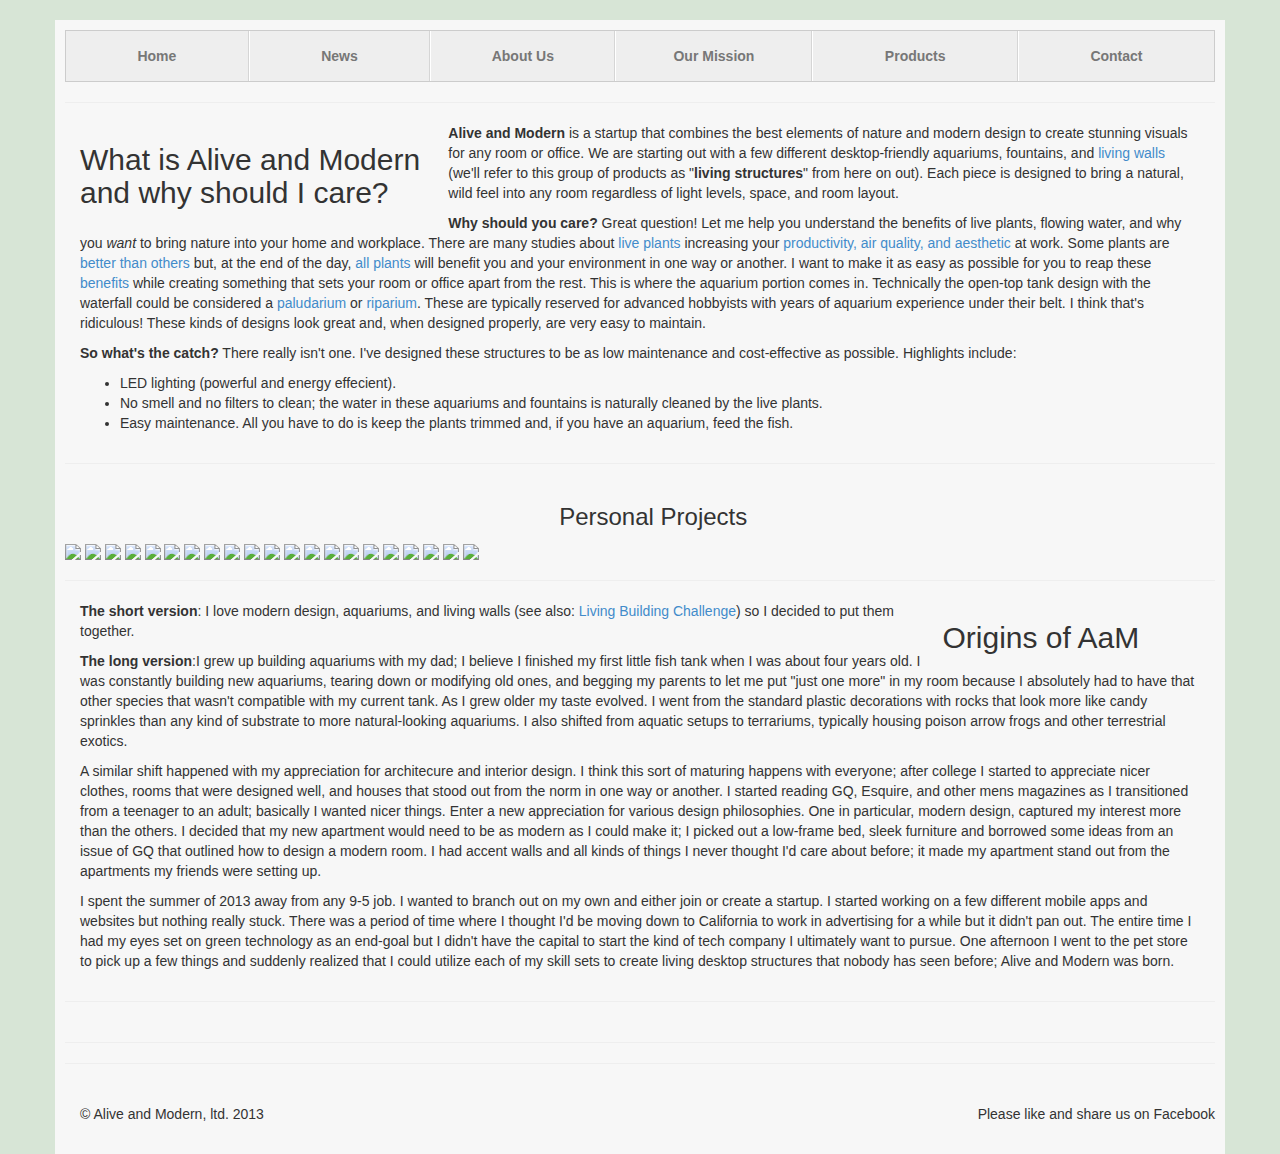
==== about.html @ 996aa378 "Switching image locations" ====
<!DOCTYPE html>
<html lang="en" xmlns="http://www.w3.org/1999/xhtml"  xmlns:fb="http://ogp.me/ns/fb#" xmlns:og="http://ogp.me/ns#">
  <head>
    <meta charset="utf-8">
    <meta name="viewport" content="width=device-width, initial-scale=1.0">
    <meta name="description" content="Combining the best elements of modern design, nature and technology to create truly unique, living displays for any location.">
    <meta name="author" content="Mental Tangent">
    <meta property="og:title" content="Alive and Modern" /> 
    <meta property="og:description" content="Combining the best elements of modern design, nature and technology to create truly unique, living displays for any location. #AliveAndModern" />
    <meta property="og:url" content="http://www.aliveandmodern.com" />
    <meta property="og:type" content="website" />
    <meta property="og:image" content="http://placehold.it/100x100" />
    <link rel="shortcut icon" href="../../assets/ico/favicon.png">

    <title>Alive and Modern</title>

    <!-- Bootstrap core CSS -->
    <link rel="stylesheet" href="css/bootstrap.css">
    <link rel="stylesheet" href="css/justified-nav.css">
    <link rel="stylesheet" href="css/blueimp-gallery.min.css">
    <link rel="stylesheet" href="css/blueimp-gallery-controls.css">
    
    <!-- <link rel="stylesheet" href="http://netdna.bootstrapcdn.com/font-awesome/3.0.2/css/font-awesome.css">

    <!-- HTML5 shim and Respond.js IE8 support of HTML5 elements and media queries -->
    <!--[if lt IE 9]>
      <script src="js2/html5shiv.js"></script>
      <script src="js2/respond.min.js"></script>
    <![endif]-->

    <style type="text/css">
      a > img {
        border: 0;
        vertical-align: middle;
        height: 75px;
        width: auto;
      }
    </style>

    <script src="//ajax.googleapis.com/ajax/libs/jquery/1.10.2/jquery.min.js" ></script>

    <script>
      (function(i,s,o,g,r,a,m){i['GoogleAnalyticsObject']=r;i[r]=i[r]||function(){
      (i[r].q=i[r].q||[]).push(arguments)},i[r].l=1*new Date();a=s.createElement(o),
      m=s.getElementsByTagName(o)[0];a.async=1;a.src=g;m.parentNode.insertBefore(a,m)
      })(window,document,'script','//www.google-analytics.com/analytics.js','ga');

      ga('create', 'UA-42403118-6', 'aliveandmodern.com');
      ga('send', 'pageview');

    </script>
  </head>

  <body>
    <div id="fb-root"></div>
    <script>(function(d, s, id) {
      var js, fjs = d.getElementsByTagName(s)[0];
      if (d.getElementById(id)) return;
      js = d.createElement(s); js.id = id;
      js.src = "//connect.facebook.net/en_US/all.js#xfbml=1&appId=213597198809642";
      fjs.parentNode.insertBefore(js, fjs);
    }(document, 'script', 'facebook-jssdk'));</script>

    <div class="container">

      <div class="masthead">
        <ul class="nav nav-justified">
          <li><a href="#">Home</a></li>
          <li><a href="news.html">News</a></li>
          <li><a href="about.html">About Us</a></li>
          <li><a href="mission.html">Our Mission</a></li>
          <li><a href="products.html">Products</a></li>
          <li><a href="#contact">Contact</a></li>
        </ul>
      </div>

      <!-- Example row of columns -->
      <hr>
      <div id="about" class="row">
        <div class="col-md-4">
          <h2>What is Alive and Modern and why should I care?</h2>
        </div>
        <div class="col-md-12">
          <p><strong>Alive and Modern</strong> is a startup that combines the best elements of nature and modern design to create stunning visuals for any room or office. We are starting out with a few different desktop-friendly aquariums, fountains, and <a href="http://en.wikipedia.org/wiki/Living_wall" target="_blank" style="target-new: tab;">living walls</a> (we'll refer to this group of products as "<strong>living structures</strong>" from here on out). Each piece is designed to bring a natural, wild feel into any room regardless of light levels, space, and room layout.</p>
          <p><strong>Why should you care?</strong> Great question! Let me help you understand the benefits of live plants, flowing water, and why you <i>want</i> to bring nature into your home and workplace. There are many studies about <a href="http://www.naturalnews.com/023512_plants_NASA_employees.html" target="_blank" style="target-new: tab;">live plants</a> increasing your <a href="http://earth911.com/news/2013/03/18/5-reasons-to-have-a-plant-at-your-desk/" target="_blank" style="target-new: tab;">productivity, air quality, and aesthetic</a> at work. Some plants are <a href="http://workdesign.co/2013/04/7-great-plants-for-your-office/" target="_blank" style="target-new: tab;">better than others</a> but, at the end of the day, <a href"http://www.ambius.com/learn/benefits-of-our-services/" target="_blank" style="target-new: tab;">all plants</a> will benefit you and your environment in one way or another. I want to make it as easy as possible for you to reap these <a href="http://freshaquarium.about.com/od/termsandtables/a/aquariumhealth.htm" target="_blank" style="target-new: tab;">benefits</a> while creating something that sets your room or office apart from the rest. This is where the aquarium portion comes in. Technically the open-top tank design with the waterfall could be considered a <a href="http://en.wikipedia.org/wiki/Paludarium" target="_blank" style="target-new: tab;">paludarium</a> or <a href="http://en.wikipedia.org/wiki/Riparium" target="_blank" style="target-new: tab;">riparium</a>. These are typically reserved for advanced hobbyists with years of aquarium experience under their belt. I think that's ridiculous! These kinds of designs look great and, when designed properly, are very easy to maintain.</p>
          <p><strong>So what's the catch?</strong> There really isn't one. I've designed these structures to be as low maintenance and cost-effective as possible. Highlights include:
            <ul>
              <li>LED lighting (powerful and energy effecient).</li>
              <li>No smell and no filters to clean; the water in these aquariums and fountains is naturally cleaned by the live plants.</li>
              <li>Easy maintenance. All you have to do is keep the plants trimmed and, if you have an aquarium, feed the fish.</li>
            </ul>
          </p>
        </div>
      </div>

      <hr>

      <div class="row">
        <div class="col-md-4 col-md-offset-5">
          <h3>Personal Projects</h3>
        </div>
      </div>
      
      <div id="links" class="links">
        <a href="https://scontent-a-sea.xx.fbcdn.net/hphotos-prn1/549474_10150983141402075_1166674595_n.jpg" title="Corals">
          <img src="https://scontent-a-sea.xx.fbcdn.net/hphotos-prn1/549474_10150983141402075_1166674595_n.jpg">
        </a>
        <a href="https://fbcdn-sphotos-b-a.akamaihd.net/hphotos-ak-frc3/474335_10150624204772075_1836666051_o.jpg" title="Clam">
          <img src="https://fbcdn-sphotos-b-a.akamaihd.net/hphotos-ak-frc3/474335_10150624204772075_1836666051_o.jpg">
        </a>
        <a href="https://scontent-a-sea.xx.fbcdn.net/hphotos-ash2/542352_10151024819197075_1385112620_n.jpg" title="Firefish">
          <img src="https://scontent-a-sea.xx.fbcdn.net/hphotos-ash2/542352_10151024819197075_1385112620_n.jpg">
        </a>
        <a href="https://fbcdn-sphotos-c-a.akamaihd.net/hphotos-ak-ash3/622329_10151026522767075_1101809705_o.jpg" title="Goniopora">
          <img src="https://fbcdn-sphotos-c-a.akamaihd.net/hphotos-ak-ash3/622329_10151026522767075_1101809705_o.jpg">
        </a>
        <a href="https://scontent-a-sea.xx.fbcdn.net/hphotos-ash4/200652_10151024886367075_2007946982_n.jpg" title="Electric Blue Ram">
          <img src="https://scontent-a-sea.xx.fbcdn.net/hphotos-ash4/200652_10151024886367075_2007946982_n.jpg">
        </a>
        <a href="https://scontent-b-sea.xx.fbcdn.net/hphotos-ash4/394490_10151024887202075_1676777044_n.jpg" title="Pigeon Blood Discus">
          <img src="https://scontent-b-sea.xx.fbcdn.net/hphotos-ash4/394490_10151024887202075_1676777044_n.jpg">
        </a>
        <a href="https://scontent-b-sea.xx.fbcdn.net/hphotos-frc1/430261_10151024890287075_160594069_n.jpg" title="Discus Tank">
          <img src="https://scontent-b-sea.xx.fbcdn.net/hphotos-frc1/430261_10151024890287075_160594069_n.jpg">
        </a>
        <a href="https://fbcdn-sphotos-c-a.akamaihd.net/hphotos-ak-ash4/327547_10150365342542075_1490597489_o.jpg" title="Cardinal Tetra">
          <img src="https://fbcdn-sphotos-c-a.akamaihd.net/hphotos-ak-ash4/327547_10150365342542075_1490597489_o.jpg">
        </a>
        <a href="https://fbcdn-sphotos-b-a.akamaihd.net/hphotos-ak-prn1/325227_10150365342252075_673687519_o.jpg" title="Planted Tank w/ Babies">
          <img src="https://fbcdn-sphotos-b-a.akamaihd.net/hphotos-ak-prn1/325227_10150365342252075_673687519_o.jpg">
        </a>
        <a href="https://fbcdn-sphotos-e-a.akamaihd.net/hphotos-ak-frc1/340098_10150365343157075_548001845_o.jpg" title="Tiger Lotus">
          <img src="https://fbcdn-sphotos-e-a.akamaihd.net/hphotos-ak-frc1/340098_10150365343157075_548001845_o.jpg">
        </a>
        <a href="https://scontent-a-sea.xx.fbcdn.net/hphotos-frc1/298505_10150345377997075_2143628017_n.jpg" title="Discus FACE">
          <img src="https://scontent-a-sea.xx.fbcdn.net/hphotos-frc1/298505_10150345377997075_2143628017_n.jpg">
        </a>
        <a href="https://scontent-b-sea.xx.fbcdn.net/hphotos-prn1/317743_10150345378262075_142465288_n.jpg" title="Baby Discus">
          <img src="https://scontent-b-sea.xx.fbcdn.net/hphotos-prn1/317743_10150345378262075_142465288_n.jpg">
        </a>
        <a href="https://scontent-b-sea.xx.fbcdn.net/hphotos-prn1/1016246_10151558936202075_1576277606_n.jpg" title="Benedicta 1">
          <img src="https://scontent-b-sea.xx.fbcdn.net/hphotos-prn1/1016246_10151558936202075_1576277606_n.jpg">
        </a>
        <a href="https://scontent-a-sea.xx.fbcdn.net/hphotos-prn1/1012191_10151559102657075_1738959628_n.jpg" title="Benedicta 2">
          <img src="https://scontent-a-sea.xx.fbcdn.net/hphotos-prn1/1012191_10151559102657075_1738959628_n.jpg">
        </a>
        <a href="https://scontent-b-sea.xx.fbcdn.net/hphotos-prn2/1237869_10151703670167075_82278877_n.jpg" title="Benedicta Tank">
          <img src="https://scontent-b-sea.xx.fbcdn.net/hphotos-prn2/1237869_10151703670167075_82278877_n.jpg">
        </a>
        <a href="https://scontent-b-sea.xx.fbcdn.net/hphotos-prn2/1378721_10151703670162075_80192854_n.jpg" title="Vanzo Tank">
          <img src="https://scontent-b-sea.xx.fbcdn.net/hphotos-prn2/1378721_10151703670162075_80192854_n.jpg">
        </a>
        <a href="https://scontent-a-sea.xx.fbcdn.net/hphotos-prn2/1375885_10151703785557075_1391545205_n.jpg" title="Variabilis Tank Initial Planting">
          <img src="https://scontent-a-sea.xx.fbcdn.net/hphotos-prn2/1375885_10151703785557075_1391545205_n.jpg">
        </a>
        <a href="https://scontent-b-sea.xx.fbcdn.net/hphotos-prn2/1240080_10151703670117075_786103870_n.jpg" title="Variabilis Tank 3 Months Growth">
          <img src="https://scontent-b-sea.xx.fbcdn.net/hphotos-prn2/1240080_10151703670117075_786103870_n.jpg">
        </a>
        <a href="https://scontent-a-sea.xx.fbcdn.net/hphotos-ash3/1379306_10151703785087075_480331378_n.jpg" title="Flowering Air Plant">
          <img src="https://scontent-a-sea.xx.fbcdn.net/hphotos-ash3/1379306_10151703785087075_480331378_n.jpg">
        </a>
        <a href="https://scontent-a-sea.xx.fbcdn.net/hphotos-ash3/1374197_10151703784707075_116238758_n.jpg" title="Variabilis Hiding">
          <img src="https://scontent-a-sea.xx.fbcdn.net/hphotos-ash3/1374197_10151703784707075_116238758_n.jpg">
        </a>
        <a href="https://scontent-a-sea.xx.fbcdn.net/hphotos-ash3/1240068_10151703784347075_1298663905_n.jpg" title="Neoregalia Flowering">
          <img src="https://scontent-a-sea.xx.fbcdn.net/hphotos-ash3/1240068_10151703784347075_1298663905_n.jpg">
        </a>
      </div>

      <hr>

      <div id="origins" class="row">
        <div class="col-md-3 pull-right">
          <h2>Origins of AaM</h2>
        </div>
        <div class="col-md-12">
          <p><strong>The short version</strong>: I love modern design, aquariums, and living walls (see also: <a href="http://living-future.org/lbc">Living Building Challenge</a>) so I decided to put them together.</p>
          <p><strong>The long version</strong>:I grew up building aquariums with my dad; I believe I finished my first little fish tank when I was about four years old. I was constantly building new aquariums, tearing down or modifying old ones, and begging my parents to let me put "just one more" in my room because I absolutely had to have that other species that wasn't compatible with my current tank. As I grew older my taste evolved. I went from the standard plastic decorations with rocks that look more like candy sprinkles than any kind of substrate to more natural-looking aquariums. I also shifted from aquatic setups to terrariums, typically housing poison arrow frogs and other terrestrial exotics.</p>
          <p>A similar shift happened with my appreciation for architecure and interior design. I think this sort of maturing happens with everyone; after college I started to appreciate nicer clothes, rooms that were designed well, and houses that stood out from the norm in one way or another. I started reading GQ, Esquire, and other mens magazines as I transitioned from a teenager to an adult; basically I wanted nicer things. Enter a new appreciation for various design philosophies. One in particular, modern design, captured my interest more than the others. I decided that my new apartment would need to be as modern as I could make it; I picked out a low-frame bed, sleek furniture and borrowed some ideas from an issue of GQ that outlined how to design a modern room. I had accent walls and all kinds of things I never thought I'd care about before; it made my apartment stand out from the apartments my friends were setting up.</p>
          <p>I spent the summer of 2013 away from any 9-5 job. I wanted to branch out on my own and either join or create a startup. I started working on a few different mobile apps and websites but nothing really stuck. There was a period of time where I thought I'd be moving down to California to work in advertising for a while but it didn't pan out. The entire time I had my eyes set on green technology as an end-goal but I didn't have the capital to start the kind of tech company I ultimately want to pursue. One afternoon I went to the pet store to pick up a few things and suddenly realized that I could utilize each of my skill sets to create living desktop structures that nobody has seen before; Alive and Modern was born.</p>
        </div>
      </div>

      <hr>

      <div class="row">

      </div>

      <hr>

      <!-- Site footer -->
      <div class="footer">
        <div class="col-md-6">
          <p>&copy; Alive and Modern, ltd.</a> 2013</p>
        </div>        
        <div class="pull-right">
          <p>Please like and share us on Facebook</p>
          <div class="fb-like" data-href="https://www.facebook.com/AliveAndModern" data-width="450" data-show-faces="false" data-send="true"></div>
        </div>
      </div>

    </div> <!-- /container -->

    <div id="blueimp-gallery" class="blueimp-gallery">
      <div class="slides"></div>
      <h3 class="title"></h3>
      <a class="prev">‹</a>
      <a class="next">›</a>
      <a class="close">×</a>
      <a class="play-pause"></a>
      <ol class="indicator"></ol>
    </div>

    <script src="js/bootstrap.js"></script>
    <script src="js/blueimp-helper.js"></script>
    <script src="js/blueimp-gallery.js"></script>
    <script src="js/blueimp-gallery-fullscreen.js"></script>
    <script src="js/blueimp-gallery-indicator.js"></script>
    <script src="js/blueimp-gallery-video.js"></script>
    <script src="js/jquery.blueimp-gallery.js"></script>

    <script>
    document.getElementById('links').onclick = function (event) {
        event = event || window.event;
        var target = event.target || event.srcElement,
            link = target.src ? target.parentNode : target,
            options = {index: link, event: event},
            links = this.getElementsByTagName('a');
        blueimp.Gallery(links, options);
    };
    </script>

    <script type="text/javascript" src="//s7.addthis.com/js/300/addthis_widget.js#pubid=ra-51fef95172e81db6"></script>
    <script type="text/javascript">
    addthis.layers({
      'theme' : 'transparent',
      'follow' : {
        'services' : [
          {'service': 'facebook', 'id': 'AliveAndModern'},
          {'service': 'twitter', 'id': 'Mental_Tangent'},
          {'service': 'linkedin', 'id': 'EverettCarney'}
        ]
      }   
    });
    </script>
    <!-- AddThis Smart Layers END -->
  </body>
</html>
---- css/justified-nav.css ----
body {
  padding-top: 20px;
}

.subtext {
  font-size: 14px;
}

.footer {
  border-top: 1px solid #eee;
  margin-top: 40px;
  padding-top: 40px;
  padding-bottom: 40px;
}

/* Main marketing message and sign up button */
.jumbotron {
  text-align: center;
  background-color: transparent;
}
.jumbotron .btn {
  font-size: 21px;
  padding: 14px 24px;
}

/* Customize the nav-justified links to be fill the entire space of the .navbar */

.nav-justified {
  background-color: #eee;
  border-radius: 0px; /*5px;*/
  border: 1px solid #ccc;
}
.nav-justified > li > a {
  padding-top: 15px;
  padding-bottom: 15px;
  color: #777;
  font-weight: bold;
  text-align: center;
}
.nav-justified > li > a:hover {
        background-color: #ddd !important;
      }
.nav-justified > .active > a,
.nav-justified > .active > a:hover,
.nav-justified > .active > a:focus {
  background-color: #ddd !important;
  background-image: none;
}
.nav-justified > li:first-child > a {
  border-radius: 5px 5px 0 0;
}
.nav-justified > li:last-child > a {
  border-bottom: 0;
  border-radius: 0 0 5px 5px;
}

@media (min-width: 768px) {
  .nav-justified {
    max-height: 52px;
  }
  .nav-justified > li > a {
    border-left: 1px solid #fff;
    border-right: 1px solid #d5d5d5;
  }
  .nav-justified > li:first-child > a {
    border-left: 0;
    border-radius: 5px 0 0 5px;
  }
  .nav-justified > li:last-child > a {
    border-radius: 0 5px 5px 0;
    border-right: 0;
  }
}

/* Responsive: Portrait tablets and up */
@media screen and (min-width: 768px) {
  /* Remove the padding we set earlier */
  .masthead,
  .marketing,
  .footer {
    margin-top: 10px;
    margin-bottom: 10px;
    padding-left: 0;
    padding-right: 0;
  }
}
---- css/blueimp-gallery.min.css ----
@charset 'UTF-8';.blueimp-gallery,.blueimp-gallery>.slides>.slide>.slide-content{position:absolute;top:0;right:0;bottom:0;left:0;-moz-backface-visibility:hidden}.blueimp-gallery>.slides>.slide>.slide-content{margin:auto;max-width:100%;max-height:100%;opacity:1}.blueimp-gallery{position:fixed;z-index:9999;overflow:hidden;background:#000;background:rgba(0,0,0,.9);opacity:0;display:none;direction:ltr;-ms-touch-action:none}.blueimp-gallery-carousel{position:relative;z-index:auto;height:432px;max-width:768px;margin:1em auto;box-shadow:0 0 10px #000}.blueimp-gallery-display{display:block;opacity:1}.blueimp-gallery>.slides{position:relative;height:100%;overflow:hidden}.blueimp-gallery>.slides>.slide{position:relative;float:left;height:100%;text-align:center;-webkit-transition-timing-function:cubic-bezier(0.645,.045,.355,1);-moz-transition-timing-function:cubic-bezier(0.645,.045,.355,1);-ms-transition-timing-function:cubic-bezier(0.645,.045,.355,1);-o-transition-timing-function:cubic-bezier(0.645,.045,.355,1);transition-timing-function:cubic-bezier(0.645,.045,.355,1)}.blueimp-gallery,.blueimp-gallery>.slides>.slide>.slide-content{-webkit-transition:opacity .5s linear;-moz-transition:opacity .5s linear;-ms-transition:opacity .5s linear;-o-transition:opacity .5s linear;transition:opacity .5s linear}.blueimp-gallery>.slides>.slide-loading{background:url(../img/loading.gif) center no-repeat;background-size:64px 64px}.blueimp-gallery>.slides>.slide-loading>.slide-content{opacity:0}.blueimp-gallery>.slides>.slide-error{background:url(../img/error.png) center no-repeat}.blueimp-gallery>.slides>.slide-error>.slide-content{display:none}.blueimp-gallery>.prev,.blueimp-gallery>.next{position:absolute;top:50%;left:15px;width:40px;height:40px;margin-top:-23px;font-family:'Helvetica Neue',Helvetica,Arial,sans-serif;font-size:60px;font-weight:100;line-height:30px;color:#fff;text-decoration:none;text-shadow:0 0 2px #000;text-align:center;background:#222;background:rgba(0,0,0,.5);-webkit-box-sizing:content-box;-moz-box-sizing:content-box;box-sizing:content-box;border:3px solid #fff;-webkit-border-radius:23px;-moz-border-radius:23px;border-radius:23px;opacity:.5;cursor:pointer;display:none}.blueimp-gallery>.next{left:auto;right:15px}.blueimp-gallery>.close,.blueimp-gallery>.title{position:absolute;top:15px;left:15px;margin:0 40px 0 0;font-size:20px;line-height:30px;color:#fff;text-shadow:0 0 2px #000;opacity:.8;display:none}.blueimp-gallery>.close{padding:15px;right:15px;left:auto;margin:-15px;font-size:30px;text-decoration:none;cursor:pointer}.blueimp-gallery>.play-pause{position:absolute;right:15px;bottom:15px;width:15px;height:15px;background:url(../img/play-pause.png) 0 0 no-repeat;cursor:pointer;opacity:.5;display:none}.blueimp-gallery-playing>.play-pause{background-position:-15px 0}.blueimp-gallery-controls>.prev,.blueimp-gallery-controls>.next,.blueimp-gallery-controls>.close,.blueimp-gallery-controls>.title,.blueimp-gallery-controls>.play-pause{display:block;-webkit-transform:translateZ(0);-moz-transform:translateZ(0);-ms-transform:translateZ(0);-o-transform:translateZ(0);transform:translateZ(0)}.blueimp-gallery-single>.prev,.blueimp-gallery-left>.prev,.blueimp-gallery-single>.next,.blueimp-gallery-right>.next,.blueimp-gallery-single>.play-pause{display:none}.blueimp-gallery>.slides>.slide>.slide-content,.blueimp-gallery>.prev,.blueimp-gallery>.next,.blueimp-gallery>.close,.blueimp-gallery>.play-pause{-webkit-user-select:none;-khtml-user-select:none;-moz-user-select:none;-ms-user-select:none;user-select:none}body:last-child .blueimp-gallery>.slides>.slide-error{background-image:url(../img/error.svg)}body:last-child .blueimp-gallery>.play-pause{width:20px;height:20px;background-size:40px 20px;background-image:url(../img/play-pause.svg)}body:last-child .blueimp-gallery-playing>.play-pause{background-position:-20px 0}@media (max-width:767px){.blueimp-gallery-carousel{height:270px;max-width:480px}}*+html .blueimp-gallery>.slides>.slide{min-height:300px}*+html .blueimp-gallery>.slides>.slide>.slide-content{position:relative}.blueimp-gallery>.indicator{position:absolute;top:auto;right:15px;bottom:15px;left:15px;margin:0 40px;padding:0;list-style:none;text-align:center;line-height:10px;display:none}.blueimp-gallery>.indicator>li{display:inline-block;width:9px;height:9px;margin:6px 3px 0;-webkit-box-sizing:content-box;-moz-box-sizing:content-box;box-sizing:content-box;border:1px solid transparent;background:#ccc;background:rgba(255,255,255,.25) center no-repeat;border-radius:5px;box-shadow:0 0 2px #000;opacity:.5;cursor:pointer}.blueimp-gallery>.indicator>.active{background-color:#fff;border-color:#fff;opacity:.8}.blueimp-gallery-controls>.indicator{display:block;-webkit-transform:translateZ(0);-moz-transform:translateZ(0);-ms-transform:translateZ(0);-o-transform:translateZ(0);transform:translateZ(0)}.blueimp-gallery-single>.indicator{display:none}.blueimp-gallery>.indicator{-webkit-user-select:none;-khtml-user-select:none;-moz-user-select:none;-ms-user-select:none;user-select:none}*+html .blueimp-gallery>.indicator>li{display:inline}.blueimp-gallery>.slides>.slide>.video-content>video,.blueimp-gallery>.slides>.slide>.video-content>img{position:absolute;top:0;right:0;bottom:0;left:0;-moz-backface-visibility:hidden}.blueimp-gallery>.slides>.slide>.video-content>video,.blueimp-gallery>.slides>.slide>.video-content>img{margin:auto;max-width:100%;max-height:100%;opacity:1}.blueimp-gallery>.slides>.slide>.video-content>a{position:absolute;top:50%;right:0;left:0;margin:-64px auto 0;width:128px;height:128px;background:url(../img/video-play.png) center no-repeat;opacity:.8;cursor:pointer}.blueimp-gallery>.slides>.slide>.video-playing>a,.blueimp-gallery>.slides>.slide>.video-playing>img{display:none}.blueimp-gallery>.slides>.slide>.video-content>video{display:none}.blueimp-gallery>.slides>.slide>.video-playing>video{display:block}.blueimp-gallery>.slides>.slide>.video-loading>a{background:url(../img/loading.gif) center no-repeat;background-size:64px 64px}body:last-child .blueimp-gallery>.slides>.slide>.video-content>a{background-image:url(../img/video-play.svg)}*+html .blueimp-gallery>.slides>.slide>.video-content{height:100%}*+html .blueimp-gallery>.slides>.slide>.video-content>a{left:50%;margin-left:-64px}
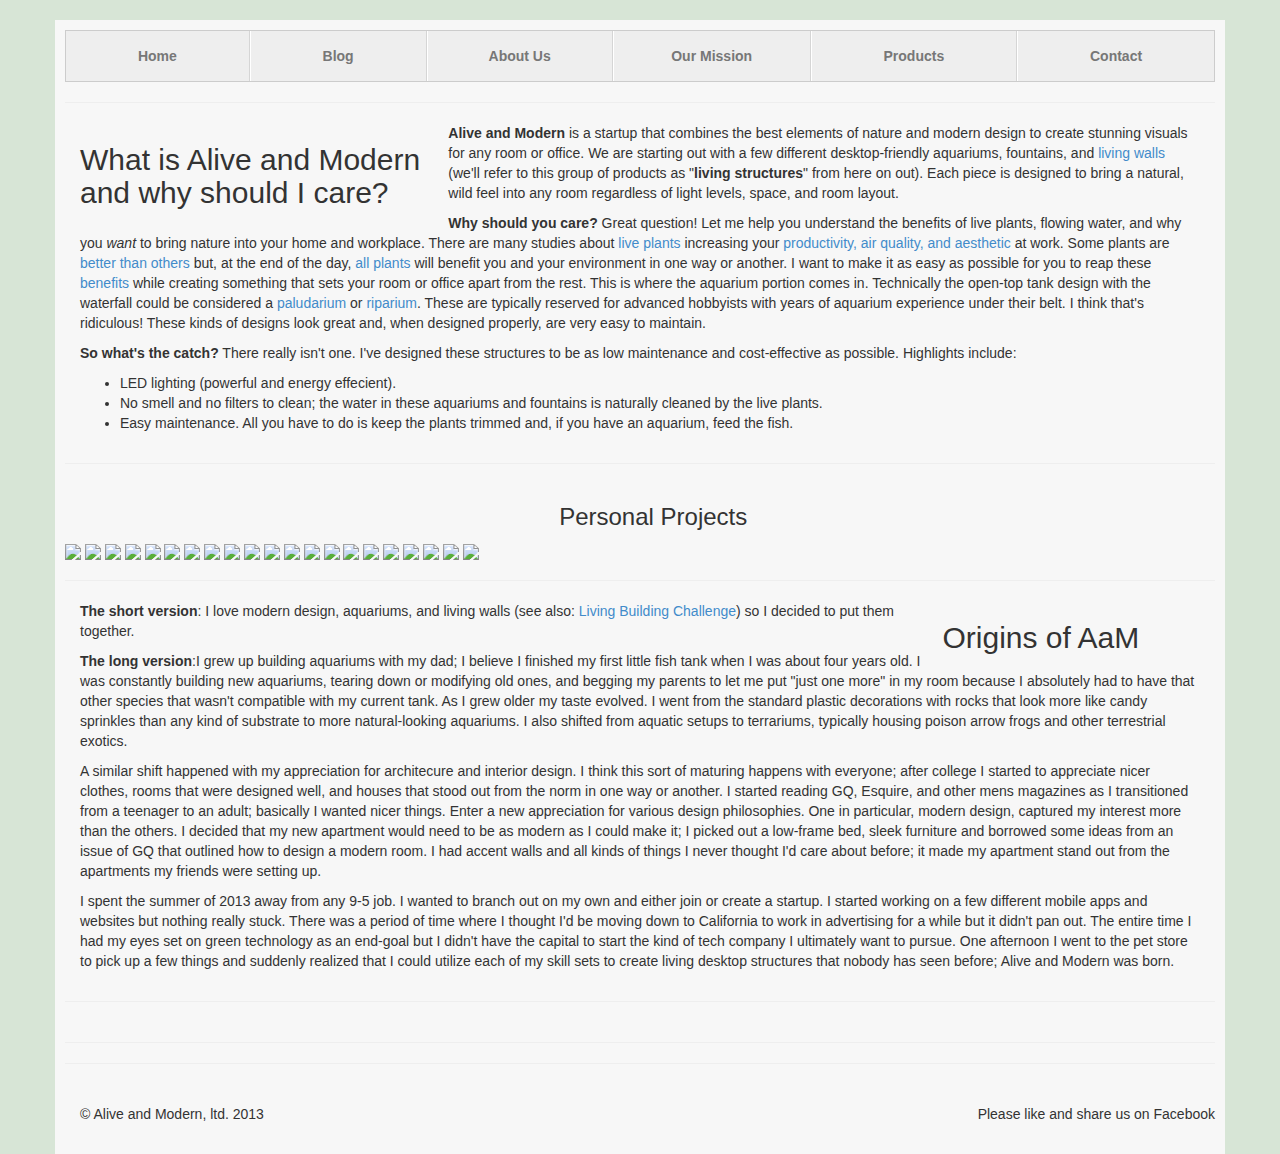
==== commit 782c55a3: "Changing news to blog" ====
--- a/about.html
+++ b/about.html
@@ -66,12 +66,12 @@
 
       <div class="masthead">
         <ul class="nav nav-justified">
-          <li><a href="#">Home</a></li>
-          <li><a href="news.html">News</a></li>
-          <li><a href="about.html">About Us</a></li>
+          <li><a href="index.html">Home</a></li>
+          <li><a href="blog.html">Blog</a></li>
+          <li><a href="#">About Us</a></li>
           <li><a href="mission.html">Our Mission</a></li>
           <li><a href="products.html">Products</a></li>
-          <li><a href="#contact">Contact</a></li>
+          <li><a href="contact.html">Contact</a></li>
         </ul>
       </div>
 
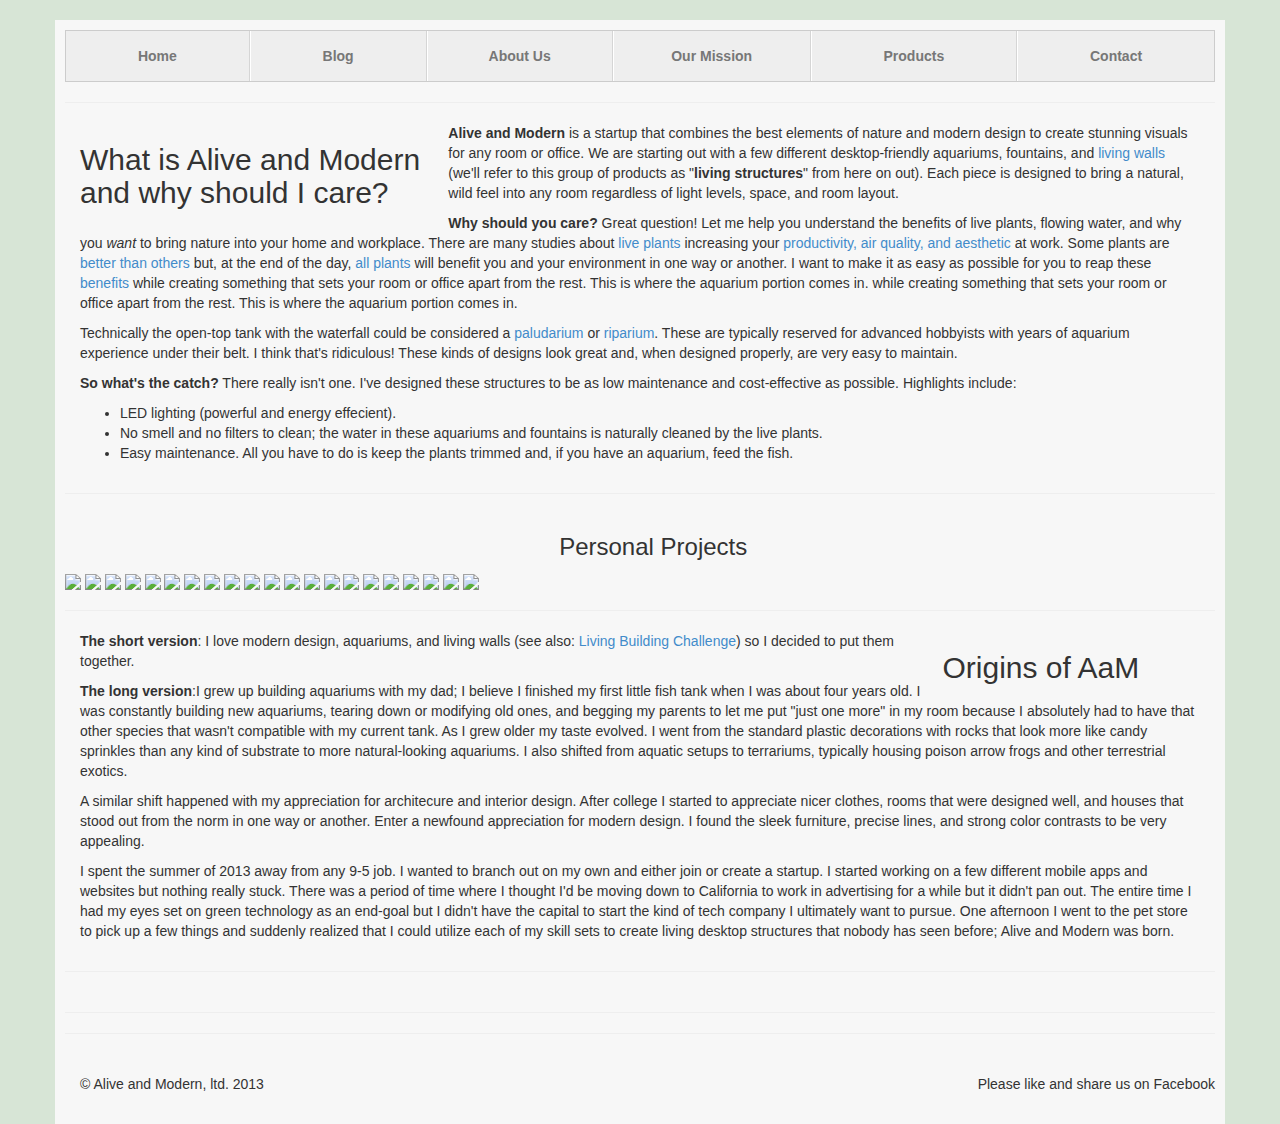
==== commit 96b21192: "Updating some wording" ====
--- a/about.html
+++ b/about.html
@@ -4,14 +4,13 @@
   <head>
     <meta charset="utf-8">
     <meta name="viewport" content="width=device-width, initial-scale=1.0">
-    <meta name="description" content="Combining the best elements of modern design, nature and technology to create truly unique, living displays for any location.">
     <meta name="author" content="Mental Tangent">
-    <meta property="og:title" content="Alive and Modern" /> 
-    <meta property="og:description" content="Combining the best elements of modern design, nature and technology to create truly unique, living displays for any location. #AliveAndModern" />
-    <meta property="og:url" content="http://www.aliveandmodern.com" />
-    <meta property="og:type" content="website" />
-    <meta property="og:image" content="http://placehold.it/100x100" />
-    <link rel="shortcut icon" href="../../assets/ico/favicon.png">
+    <meta property="og:title" content="Alive and Modern"> 
+    <meta property="og:description" content="Combining the best elements of modern design, nature and technology to create truly unique, living displays for any location.">
+    <meta property="og:url" content="http://www.aliveandmodern.com">
+    <meta property="og:type" content="website">
+    <meta property="og:image" content="https://scontent-b-sea.xx.fbcdn.net/hphotos-prn2/1378721_10151703670162075_80192854_n.jpg">
+    <meta property="keywords" content="alive, modern, design, interior, desktop aquarium, terrarium, nature, natural, fountain, decoration, aquarium, living wall, drip wall, plants">
 
     <title>Alive and Modern</title>
 
@@ -83,7 +82,9 @@
         </div>
         <div class="col-md-12">
           <p><strong>Alive and Modern</strong> is a startup that combines the best elements of nature and modern design to create stunning visuals for any room or office. We are starting out with a few different desktop-friendly aquariums, fountains, and <a href="http://en.wikipedia.org/wiki/Living_wall" target="_blank" style="target-new: tab;">living walls</a> (we'll refer to this group of products as "<strong>living structures</strong>" from here on out). Each piece is designed to bring a natural, wild feel into any room regardless of light levels, space, and room layout.</p>
-          <p><strong>Why should you care?</strong> Great question! Let me help you understand the benefits of live plants, flowing water, and why you <i>want</i> to bring nature into your home and workplace. There are many studies about <a href="http://www.naturalnews.com/023512_plants_NASA_employees.html" target="_blank" style="target-new: tab;">live plants</a> increasing your <a href="http://earth911.com/news/2013/03/18/5-reasons-to-have-a-plant-at-your-desk/" target="_blank" style="target-new: tab;">productivity, air quality, and aesthetic</a> at work. Some plants are <a href="http://workdesign.co/2013/04/7-great-plants-for-your-office/" target="_blank" style="target-new: tab;">better than others</a> but, at the end of the day, <a href"http://www.ambius.com/learn/benefits-of-our-services/" target="_blank" style="target-new: tab;">all plants</a> will benefit you and your environment in one way or another. I want to make it as easy as possible for you to reap these <a href="http://freshaquarium.about.com/od/termsandtables/a/aquariumhealth.htm" target="_blank" style="target-new: tab;">benefits</a> while creating something that sets your room or office apart from the rest. This is where the aquarium portion comes in. Technically the open-top tank design with the waterfall could be considered a <a href="http://en.wikipedia.org/wiki/Paludarium" target="_blank" style="target-new: tab;">paludarium</a> or <a href="http://en.wikipedia.org/wiki/Riparium" target="_blank" style="target-new: tab;">riparium</a>. These are typically reserved for advanced hobbyists with years of aquarium experience under their belt. I think that's ridiculous! These kinds of designs look great and, when designed properly, are very easy to maintain.</p>
+          <p><strong>Why should you care?</strong> Great question! Let me help you understand the benefits of live plants, flowing water, and why you <i>want</i> to bring nature into your home and workplace. There are many studies about <a href="http://www.naturalnews.com/023512_plants_NASA_employees.html" target="_blank" style="target-new: tab;">live plants</a> increasing your <a href="http://earth911.com/news/2013/03/18/5-reasons-to-have-a-plant-at-your-desk/" target="_blank" style="target-new: tab;">productivity, air quality, and aesthetic</a> at work. Some plants are <a href="http://workdesign.co/2013/04/7-great-plants-for-your-office/" target="_blank" style="target-new: tab;">better than others</a> but, at the end of the day, <a href"http://www.ambius.com/learn/benefits-of-our-services/" target="_blank" style="target-new: tab;">all plants</a> will benefit you and your environment in one way or another. I want to make it as easy as possible for you to reap these <a href="http://freshaquarium.about.com/od/termsandtables/a/aquariumhealth.htm" target="_blank" style="target-new: tab;">benefits</a> while creating something that sets your room or office apart from the rest. This is where the aquarium portion comes in. while creating something that sets your room or office apart from the rest. This is where the aquarium portion comes in.</p>
+
+          <p>Technically the open-top tank with the waterfall could be considered a <a href="http://en.wikipedia.org/wiki/Paludarium" target="_blank" style="target-new: tab;">paludarium</a> or <a href="http://en.wikipedia.org/wiki/Riparium" target="_blank" style="target-new: tab;">riparium</a>. These are typically reserved for advanced hobbyists with years of aquarium experience under their belt. I think that's ridiculous! These kinds of designs look great and, when designed properly, are very easy to maintain.</p>
           <p><strong>So what's the catch?</strong> There really isn't one. I've designed these structures to be as low maintenance and cost-effective as possible. Highlights include:
             <ul>
               <li>LED lighting (powerful and energy effecient).</li>
@@ -177,7 +178,7 @@
         <div class="col-md-12">
           <p><strong>The short version</strong>: I love modern design, aquariums, and living walls (see also: <a href="http://living-future.org/lbc">Living Building Challenge</a>) so I decided to put them together.</p>
           <p><strong>The long version</strong>:I grew up building aquariums with my dad; I believe I finished my first little fish tank when I was about four years old. I was constantly building new aquariums, tearing down or modifying old ones, and begging my parents to let me put "just one more" in my room because I absolutely had to have that other species that wasn't compatible with my current tank. As I grew older my taste evolved. I went from the standard plastic decorations with rocks that look more like candy sprinkles than any kind of substrate to more natural-looking aquariums. I also shifted from aquatic setups to terrariums, typically housing poison arrow frogs and other terrestrial exotics.</p>
-          <p>A similar shift happened with my appreciation for architecure and interior design. I think this sort of maturing happens with everyone; after college I started to appreciate nicer clothes, rooms that were designed well, and houses that stood out from the norm in one way or another. I started reading GQ, Esquire, and other mens magazines as I transitioned from a teenager to an adult; basically I wanted nicer things. Enter a new appreciation for various design philosophies. One in particular, modern design, captured my interest more than the others. I decided that my new apartment would need to be as modern as I could make it; I picked out a low-frame bed, sleek furniture and borrowed some ideas from an issue of GQ that outlined how to design a modern room. I had accent walls and all kinds of things I never thought I'd care about before; it made my apartment stand out from the apartments my friends were setting up.</p>
+          <p>A similar shift happened with my appreciation for architecure and interior design. After college I started to appreciate nicer clothes, rooms that were designed well, and houses that stood out from the norm in one way or another. Enter a newfound appreciation for modern design. I found the sleek furniture, precise lines, and strong color contrasts to be very appealing.</p>
           <p>I spent the summer of 2013 away from any 9-5 job. I wanted to branch out on my own and either join or create a startup. I started working on a few different mobile apps and websites but nothing really stuck. There was a period of time where I thought I'd be moving down to California to work in advertising for a while but it didn't pan out. The entire time I had my eyes set on green technology as an end-goal but I didn't have the capital to start the kind of tech company I ultimately want to pursue. One afternoon I went to the pet store to pick up a few things and suddenly realized that I could utilize each of my skill sets to create living desktop structures that nobody has seen before; Alive and Modern was born.</p>
         </div>
       </div>
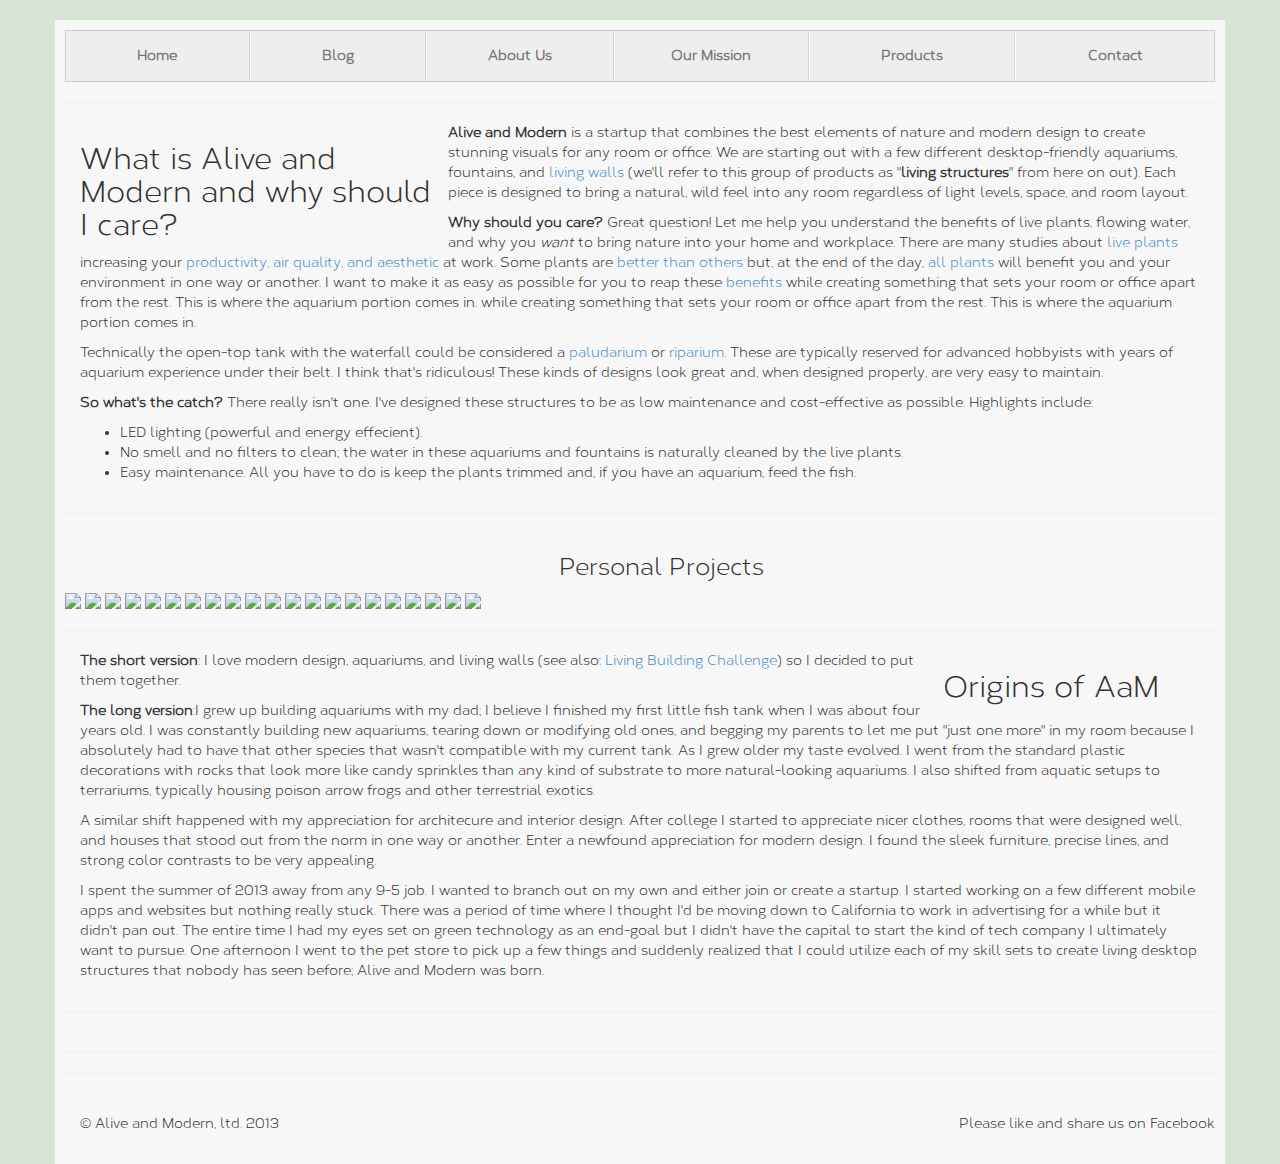
==== commit 749bf122: "Adding pinterest follow button" ====
--- a/about.html
+++ b/about.html
@@ -1,4 +1,3 @@
-
 <!DOCTYPE html>
 <html lang="en" xmlns="http://www.w3.org/1999/xhtml"  xmlns:fb="http://ogp.me/ns/fb#" xmlns:og="http://ogp.me/ns#">
   <head>
@@ -233,18 +232,23 @@
     };
     </script>
 
-    <script type="text/javascript" src="//s7.addthis.com/js/300/addthis_widget.js#pubid=ra-51fef95172e81db6"></script>
+    <script type="text/javascript" src="//s7.addthis.com/js/300/addthis_widget.js#pubid=ra-5245a8c768be3870"></script>
     <script type="text/javascript">
-    addthis.layers({
-      'theme' : 'transparent',
-      'follow' : {
-        'services' : [
-          {'service': 'facebook', 'id': 'AliveAndModern'},
-          {'service': 'twitter', 'id': 'Mental_Tangent'},
-          {'service': 'linkedin', 'id': 'EverettCarney'}
-        ]
-      }   
-    });
+      addthis.layers({
+        'theme' : 'transparent',
+        'share' : {
+          'position' : 'left',
+          'numPreferredServices' : 3
+        }, 
+        'follow' : {
+          'services' : [
+            {'service': 'facebook', 'id': 'AliveAndModern'},
+            {'service': 'twitter', 'id': 'AliveAndModern'},
+            {'service': 'linkedin', 'id': 'EverettCarney'},
+            {'service': 'pinterest', 'id': 'AliveAndModern'}
+          ]
+        }   
+      });
     </script>
     <!-- AddThis Smart Layers END -->
   </body>
